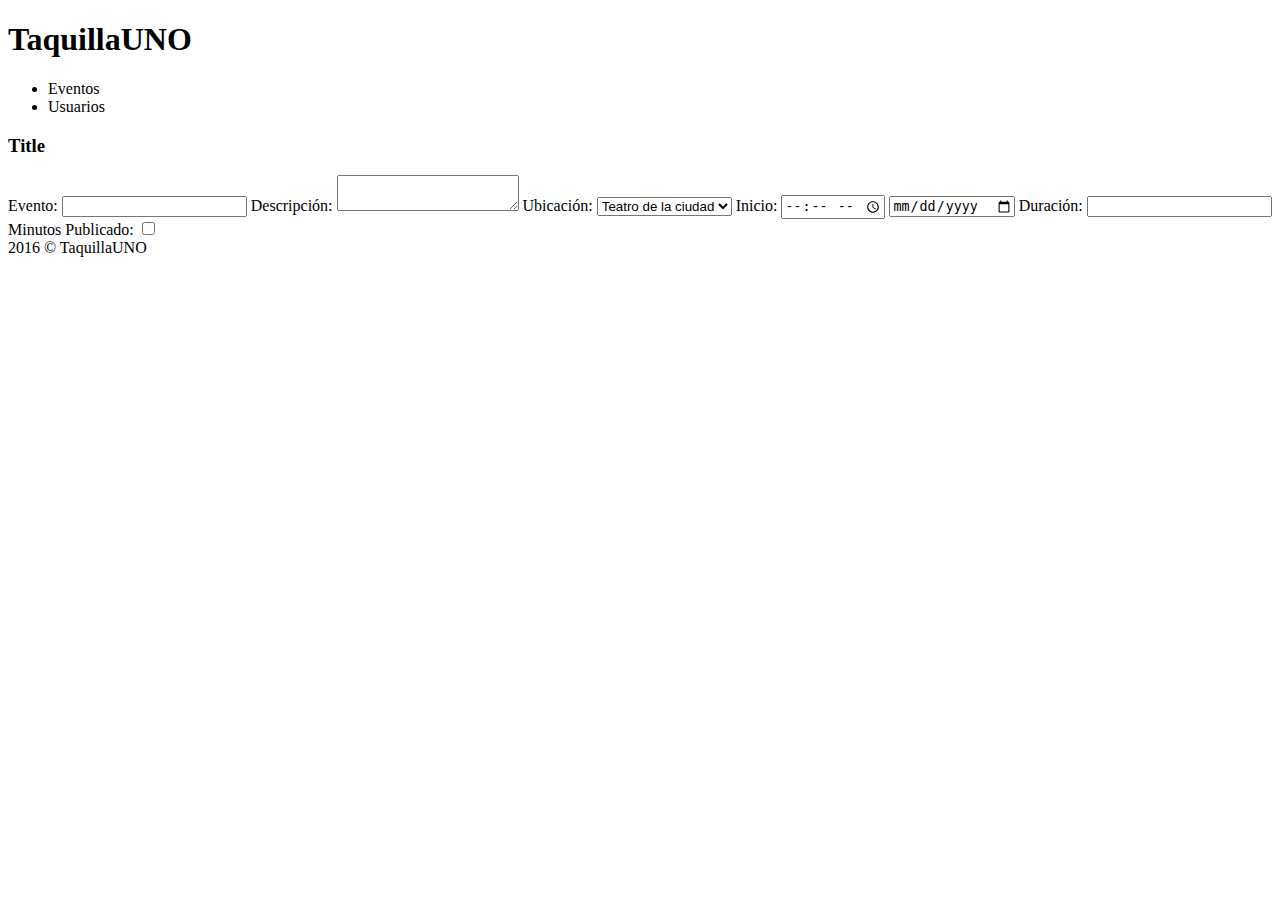
==== static/admin/index.html @ 546a36dc "Added basic admin files" ====
<!DOCTYPE html>
<html>
  <head>
    <meta charset="utf-8">
    <link rel="stylesheet" href="/css/taquillaUno.css">
    <script type="/js/libutil.js">
    </script>
    <script type="/js/admin.js">
    </script>
  </head>
  <body>
    <div class="wrapper">
      <div class="header">
        <h1>TaquillaUNO</h1>
      </div>
      <div class="main">
        <div class="box sidebar">
          <ul id="menu">
            <li>Eventos</li>
            <li>Usuarios</li>
          </ul>
        </div>
        <div id="content" class="box content">
          <form >
            <h3>Title</h3>
            <label for="title">
              Evento:
              <input type="text" name="title" value="" />
            </label>
            <label for="description">
              Descripción:
            </label>
            <textarea name="description"></textarea>
            <label for="venue">
              Ubicación:
              <!-- Use select2 -->
              <select name="venue">
                <option value="0">Teatro de la ciudad</option>
                <option value="1">Centro Cultural</option>
                <option value="1">Cinemex</option>
              </select>
            </label>
            <label for="start">
              Inicio:
              <input type="time" name="startTime" value="" />
              <input type="date" name="startDate" value="" />
            </label>
            <label for="duration">
              Duración:
              <input type="number" name="duration" value="" />
              Minutos
            </label>
            <label for="published">
              Publicado:
              <input type="checkbox" name="published">
            </label>
            <div class="photos">
             <!-- Add photos -->
            </div>
          </form>
        </div>
        <div class="box sidebar">
        </div>
      </div>
      <div class="footer">
        2016 &copy; TaquillaUNO
      </div>
    </div>
  </body>
</html>
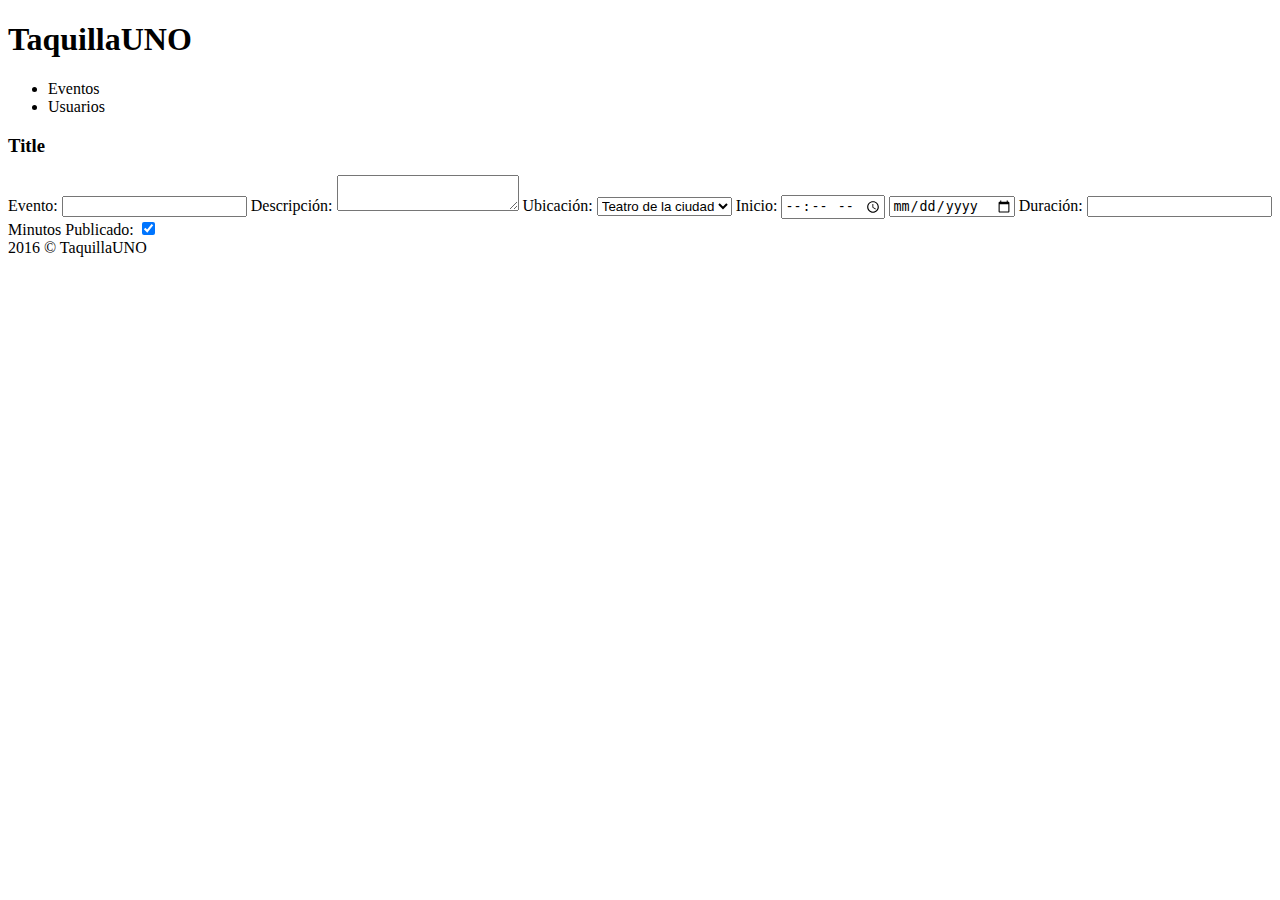
==== commit a8ab6590: "Improved the event form" ====
--- a/static/admin/index.html
+++ b/static/admin/index.html
@@ -52,7 +52,7 @@
             </label>
             <label for="published">
               Publicado:
-              <input type="checkbox" name="published">
+              <input type="checkbox" checked="checked" name="published">
             </label>
             <div class="photos">
              <!-- Add photos -->
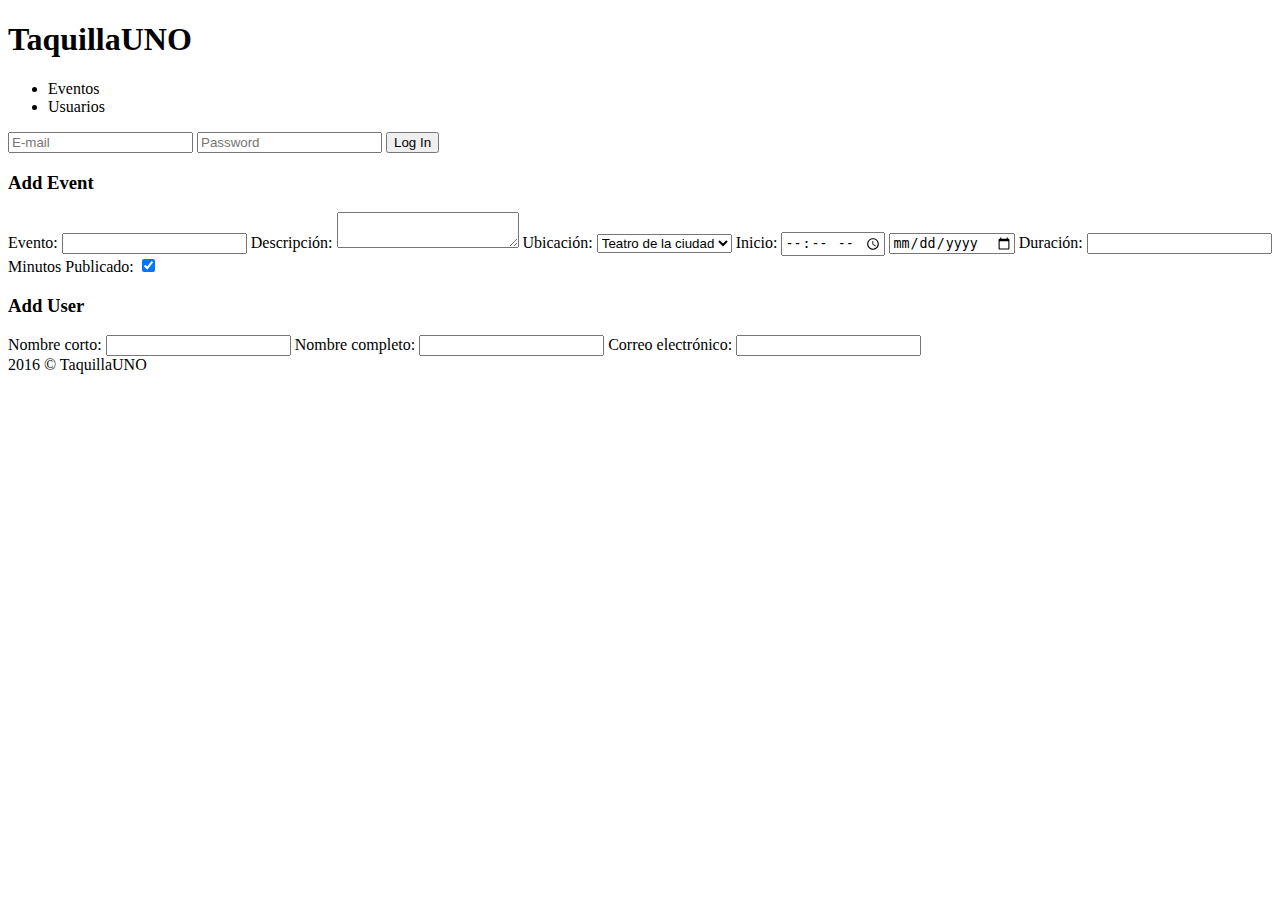
==== commit ba95b57f: "Added login form" ====
--- a/static/admin/index.html
+++ b/static/admin/index.html
@@ -3,9 +3,9 @@
   <head>
     <meta charset="utf-8">
     <link rel="stylesheet" href="/css/taquillaUno.css">
-    <script type="/js/libutil.js">
+    <script src="/js/libutil.js">
     </script>
-    <script type="/js/admin.js">
+    <script src="/js/admin.js">
     </script>
   </head>
   <body>
@@ -21,8 +21,17 @@
           </ul>
         </div>
         <div id="content" class="box content">
-          <form >
-            <h3>Title</h3>
+          <form id="loginForm">
+            <label for="email">
+              <input placeholder="E-mail" type="email" name="email" value="" />
+            </label>
+            <label for="password">
+              <input placeholder="Password" type="password" name="password" value="" />
+            </label>
+            <input type="submit" name="login" value="Log In" />
+          </form>
+          <form id="eventForm">
+            <h3>Add Event</h3>
             <label for="title">
               Evento:
               <input type="text" name="title" value="" />
@@ -35,6 +44,7 @@
               Ubicación:
               <!-- Use select2 -->
               <select name="venue">
+                <!-- Load from API -->
                 <option value="0">Teatro de la ciudad</option>
                 <option value="1">Centro Cultural</option>
                 <option value="1">Cinemex</option>
@@ -58,6 +68,22 @@
              <!-- Add photos -->
             </div>
           </form>
+          <!-- -->
+          <form id="userForm">
+            <h3>Add User</h3>
+            <label for="name">
+              Nombre corto:
+              <input type="text" name="name" value="" />
+            </label>
+            <label for="fname">
+              Nombre completo:
+              <input type="text" name="fname" value="" />
+            </label>
+            <label for="email">
+              Correo electrónico:
+              <input type="email" name="email" value="" />
+            </label>
+          </form>
         </div>
         <div class="box sidebar">
         </div>
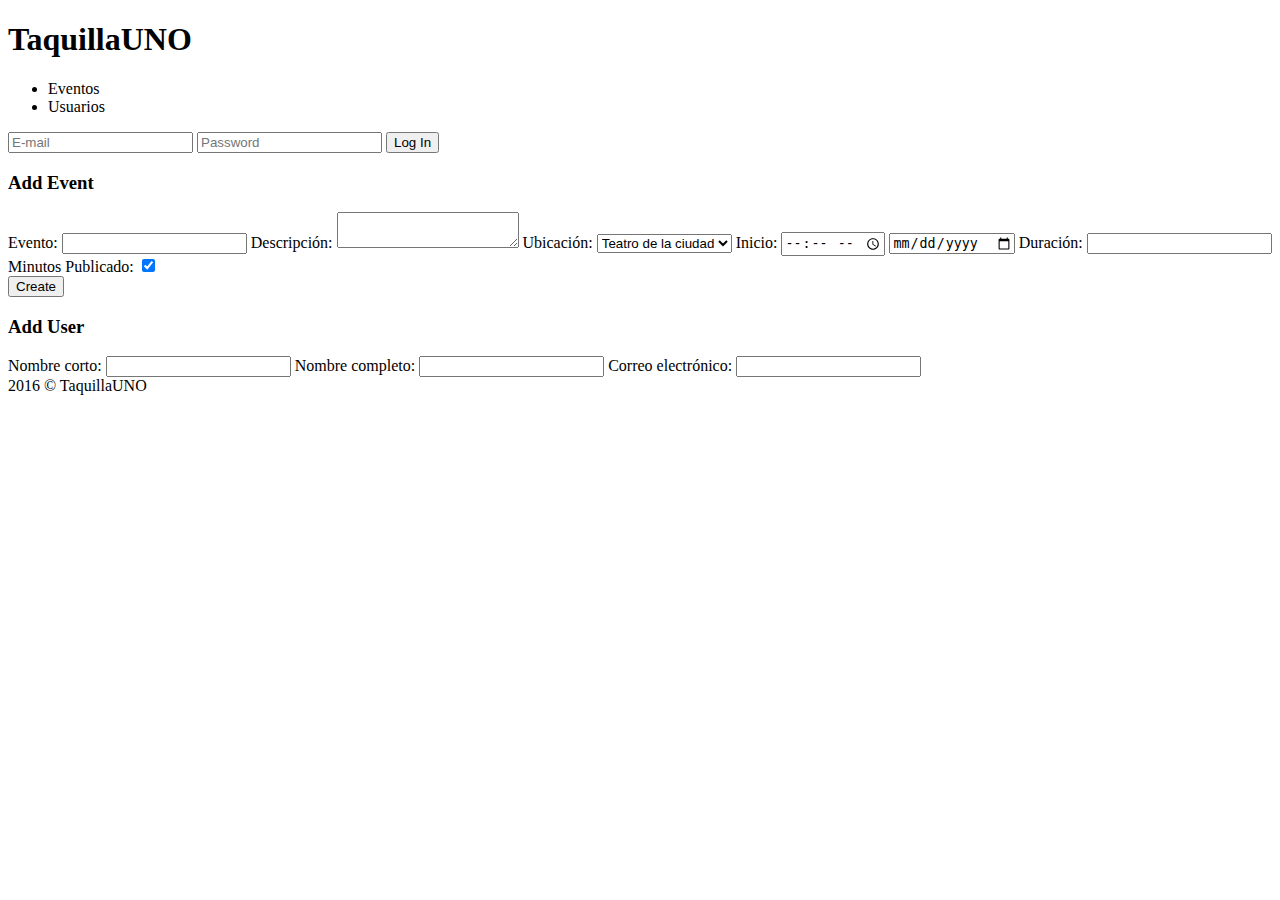
==== commit d7263da5: "Added submit button to event form" ====
--- a/static/admin/index.html
+++ b/static/admin/index.html
@@ -67,6 +67,7 @@
             <div class="photos">
              <!-- Add photos -->
             </div>
+            <input type="submit" name="create" value="Create" />
           </form>
           <!-- -->
           <form id="userForm">
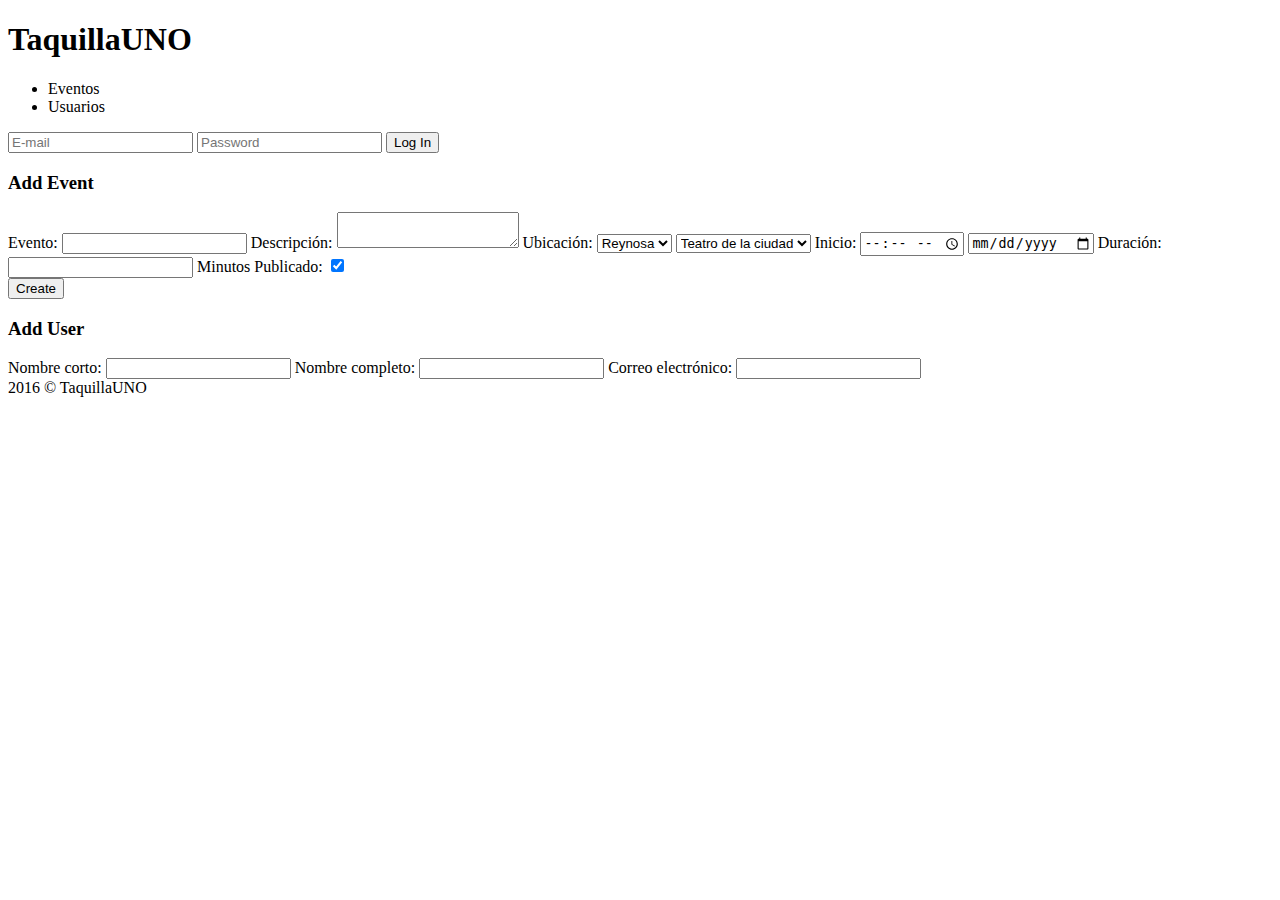
==== commit 133bfd73: "Defaults for Add Event form" ====
--- a/static/admin/index.html
+++ b/static/admin/index.html
@@ -43,6 +43,10 @@
             <label for="venue">
               Ubicación:
               <!-- Use select2 -->
+              <select name="city">
+                <!-- Load from API -->
+                <option value="0">Reynosa</option>
+              </select>
               <select name="venue">
                 <!-- Load from API -->
                 <option value="0">Teatro de la ciudad</option>
